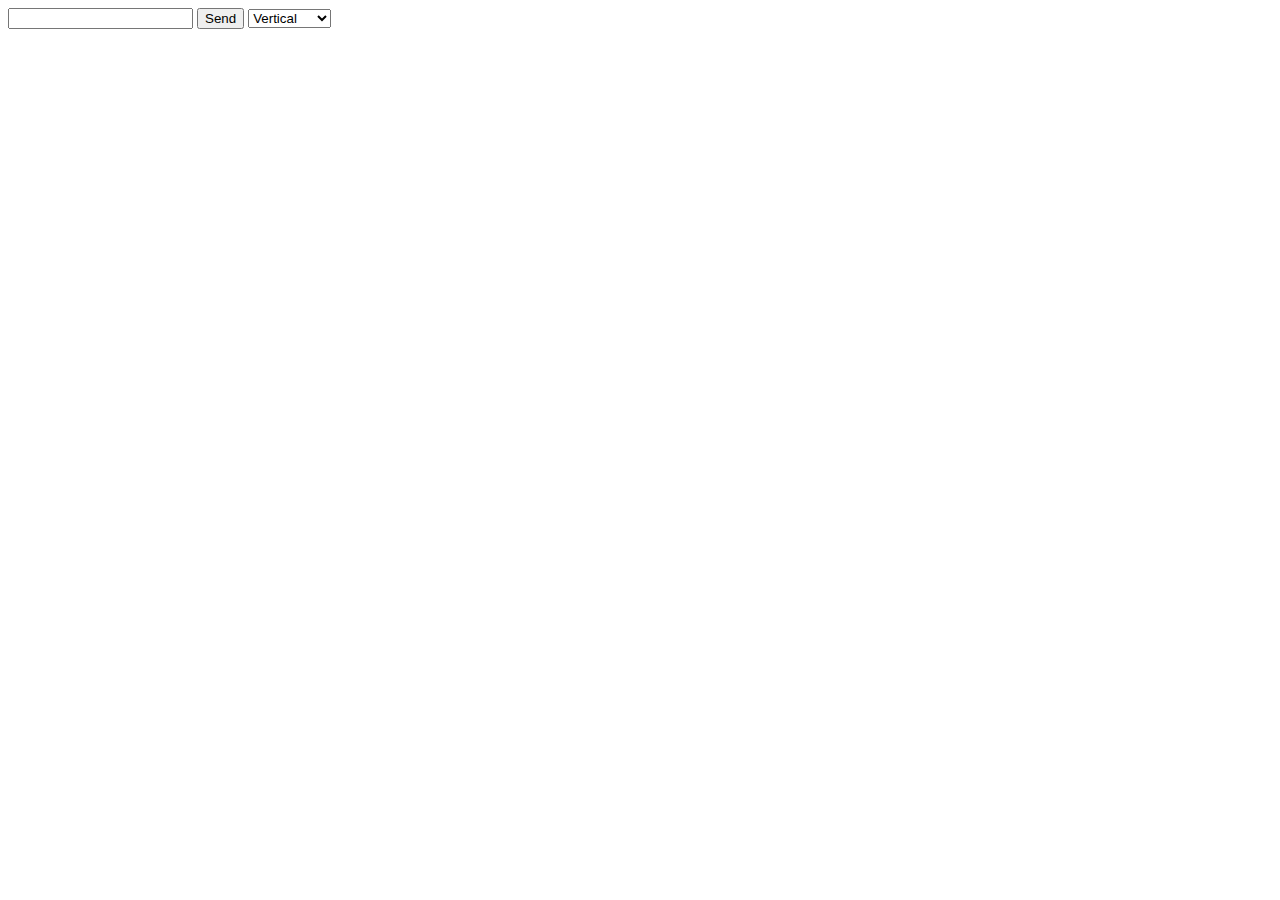
==== busqueda.html @ a35aaa3d "Add files via upload" ====
<!DOCTYPE html>
<html lang="es">
<head>
    <meta charset="UTF-8">
    <meta http-equiv="X-UA-Compatible" content="IE=edge">
    <meta name="viewport" content="width=device-width, initial-scale=1.0">
    <title>Document</title>
</head>
<body>
    <div id="nature"></div>
    
    
    <form id="formulario" action="busqueda.html" method="get">
        <input type="text" id="texto" name="texto">
        <input type="hidden" name="page" value="5">
        <input type="submit" value="Send">
        <select name="" id="select">
            <option value="portrait">Vertical</option>
            <option value="landscape">Horizontal</option>
        </select>
    </form>

    <div id="pintar"></div>

    <div id="botones"></div>
    <script src="js/main.js"></script>
</body>
</html>
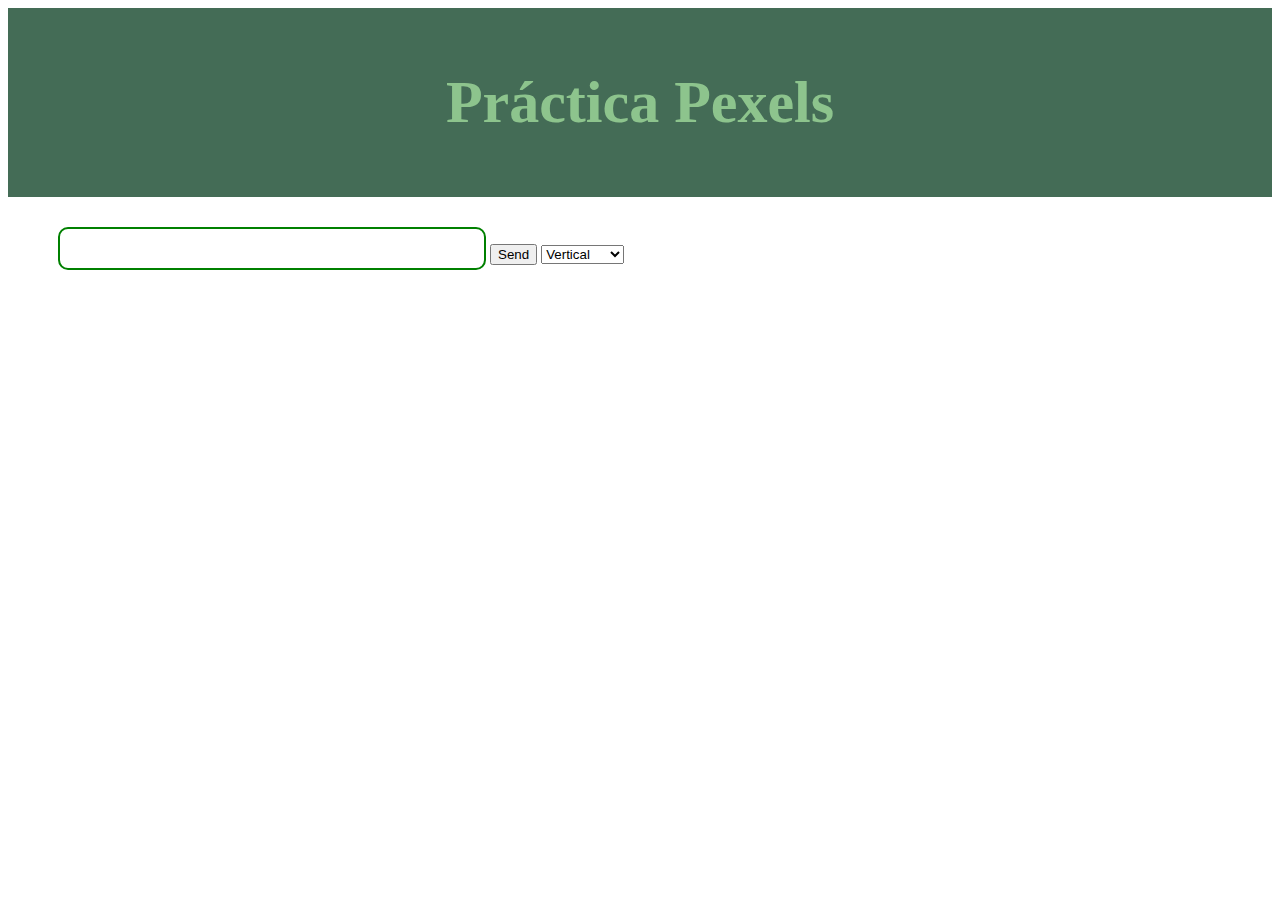
==== commit ce2c57fe: "Últimos retoques de CSS previo a la presentación" ====
--- a/busqueda.html
+++ b/busqueda.html
@@ -4,12 +4,21 @@
     <meta charset="UTF-8">
     <meta http-equiv="X-UA-Compatible" content="IE=edge">
     <meta name="viewport" content="width=device-width, initial-scale=1.0">
-    <title>Document</title>
+    <link rel="stylesheet" href="css/main.css">
+    <title>Práctica API Fotos - Búsqueda</title>
 </head>
 <body>
+
+    <header id="header">
+
+        <a href="index.html">
+            <h1 class="titulo">Práctica Pexels</h1>
+        </a>
+
+    </header>
+
     <div id="nature"></div>
-    
-    
+
     <form id="formulario" action="busqueda.html" method="get">
         <input type="text" id="texto" name="texto">
         <input type="hidden" name="page" value="5">
--- a/css/main.css
+++ b/css/main.css
@@ -0,0 +1,141 @@
+.titulo {
+    font-size: 60px;
+    text-align: center;
+    color: rgb(141, 196, 141);
+}
+header {
+    background-color: rgb(68, 108, 86);
+    padding: 20px;
+}
+#texto {
+    border: 2px solid green;
+    color: bla;
+    box-shadow: 10px;
+    font-size: 32px;
+    border-radius: 10px;
+    margin-left: 50px;
+    margin-top: 30px;
+}
+#mm {
+    color: grey;
+    padding: 10px;
+    border-radius: 10px;
+}
+.enlaces {
+    padding-left: 100px;
+    padding-top: 20px;
+    font-size: 28px;
+}
+#contenedor-grid {
+    display: grid;
+    grid-template-columns: repeat(3, 1fr);
+    grid-gap: 10px;
+    margin-top: 200px;
+    margin-left: 100px;
+}
+.fotosuno {
+    grid-column: 1 / 3;
+    grid-row: 1;
+    font-size: 24px;
+    height: 400px;
+    box-shadow: 0 8px 8px 0 rgba(0, 0, 0, 0.15);
+}
+#footer {
+    margin-top: 100px;
+    font-size: 24px;
+    background-color: rgb(233, 231, 231);
+    padding: 20px;
+    text-align: center;
+}
+#pintar {
+    display: grid;
+    grid-template-columns: repeat(3, 1fr);
+    grid-gap: 20px;
+}
+#formulario {
+    margin-bottom: 100px;
+}
+
+#botones{
+    width: 100%;
+    margin:0 auto;
+    text-align: center;
+}
+
+#botones button{
+    padding: 5px;
+   margin: 4px;
+}
+
+a{
+    text-decoration: none;
+}
+
+/*
+.titulo {
+
+    font-size: 60px;
+    text-align: center;
+    color: rgb(141, 196, 141);
+
+}
+
+header {
+    background-color: rgb(68, 108, 86);
+    padding: 20px;
+
+}
+
+#texto {
+
+    border: 2px solid green;
+    color: bla;
+    box-shadow: 10px;
+    font-size: 32px;
+    border-radius: 10px;
+    margin-left: 50px;
+    margin-top: 30px;
+}
+
+#mm {
+    color: grey;
+    padding: 10px;
+    border-radius: 10px;
+
+}
+
+.enlaces {
+    padding-left: 100px;
+    
+    padding-top: 20px;
+    font-size: 28px;
+
+}
+
+#contenedor-grid {
+    display: grid;
+    grid-template-columns: repeat(3, 1fr);
+    grid-gap: 10px;
+
+    margin-top: 200px;
+    margin-left: 100px;
+
+}
+
+
+
+.fotosuno {
+    grid-column: 1 / 3;
+    grid-row: 1;
+    font-size: 24px;
+    height: 400px;
+    box-shadow: 0 8px 8px 0 rgba(0, 0, 0, 0.15);
+}
+
+#footer {
+    margin-top: 100px;
+    font-size: 24px;
+    background-color: rgb(233, 231, 231);
+    padding: 20px;
+}
+*/